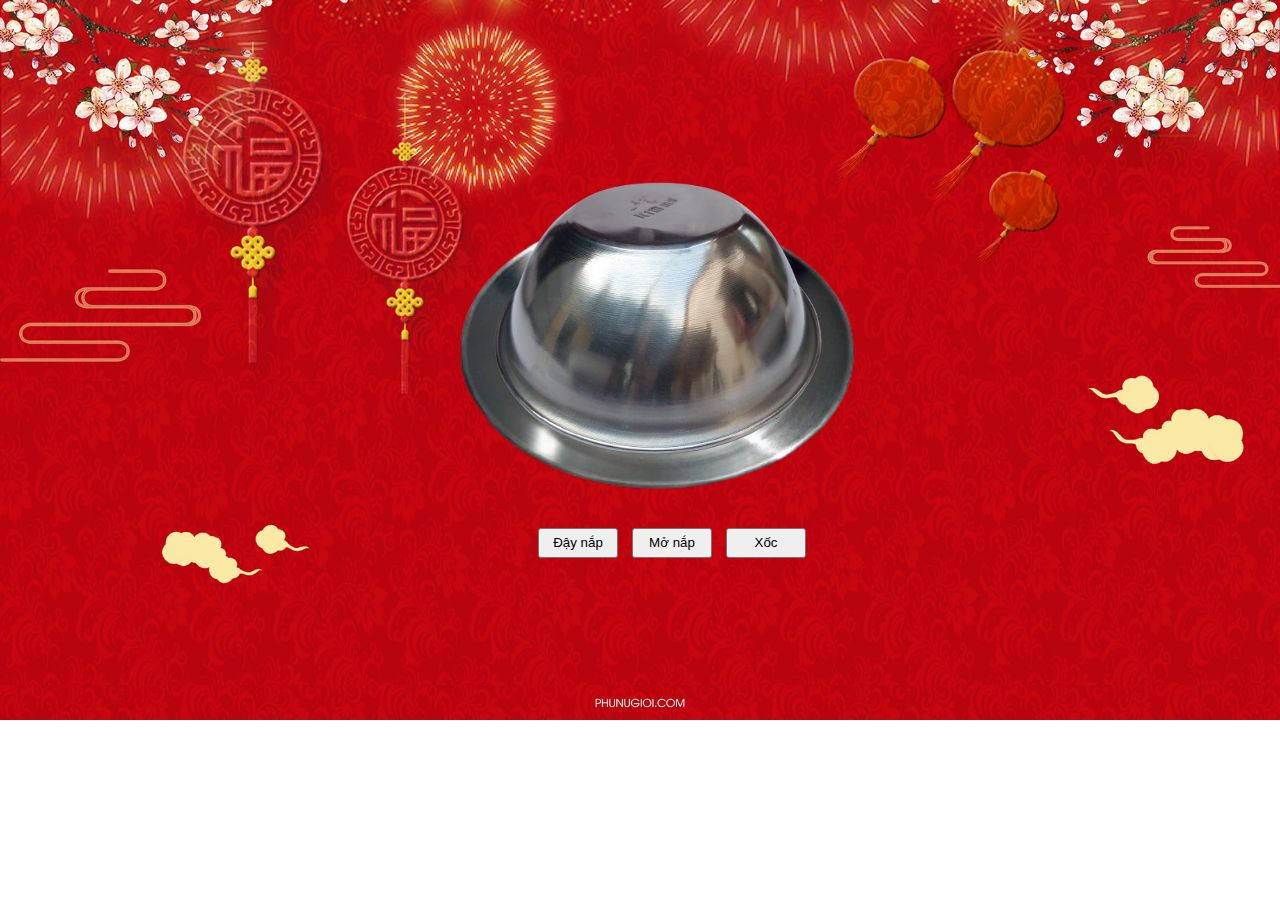
==== index.html @ 994931a8 "rerepush" ====
<!DOCTYPE html>
<html lang="en">
<head>
    <meta charset="UTF-8">
    <meta name="viewport" content="width=device-width, initial-scale=1.0">
    <title>Bầu cua</title>
    <script src="./js/script.js"></script>
    <link rel="stylesheet" href="./css/style.css">
    <link rel="shortcut icon" href="./images/logo.png" type="image/x-icon">
</head>
<body>
    <audio src="./sounds/mainSound.mp3" id="mainSound"></audio>
    <audio src="./sounds/audiomass-output.mp3" id="sound"></audio>
    <div id="bau-cua">
        <img id="dia" src="./images/chen-dia/dia-removebg-preview.png" alt="">
        <div id="mat-hot">
            <img alt="" src="./images/hot/ga.png" class="hot" id="hot1">
            <img alt="" src="./images/hot/ga.png" class="hot" id="hot2">
            <img alt="" src="./images/hot/ga.png" class="hot" id="hot3">
        </div>
        <span onclick="xoc()">
            <img id="chen" src="./images/chen-dia/chen-removebg-preview.png" alt="">
        </span>
    </div>
    <div id="nut">
        <button onclick="dayNap()">Đậy nắp</button>
        <button onclick="moNap()">Mở nắp</button>
        <button onclick="xoc()">Xốc</button>
    </div>
</body>
</html>
---- css/style.css ----
@media (min-width: 600px) {
    html {
        background-image: url(../images/bg/bg-desktop.jpg);
    }
}

@media (max-width: 599px) {
    html {
        background-image: url(../images/bg/bg-mobile.jpg);
    }
}


html{
    
    background-repeat: no-repeat;
    background-size: cover;
}
#bau-cua{
    position: relative;
    cursor: pointer;
}
#dia{
    margin: 200px 0 0 450px;
    width: 400px;
}
#chen{
    /* display: none; */
    width: 330px;
    height: 280px;
    position: absolute;
    top: 170px;
    left: 485px;
}
#nut{
    margin-top: 30px;
    margin-left: 530px;
}
button{
    margin-right: 10px;
    width: 80px;
    height: 30px;
    cursor: pointer;
    border: 1px solid #757575;
    border-radius: 3px;
}
button:hover{
    background-color: #cfcfcf;
    border-color: black;
}
#mat-hot{
    position: absolute;
    top: 260px;
    left: 530px;
}
.hot{
    width: 80px;
    border: 1px solid black;
    border-radius: 5px;
}
#hot1{
    position: absolute;
    top: 80px;
    left: 0;
}
#hot2{
    position: absolute;
    top: 0;
    left: 80px;
}
#hot3{
    position: absolute;
    top: 80px;
    left: 160px;
}

.moNap {
    transform: translateY(-200px);
    animation: moveUp 0.5s ease-in-out;
}

@keyframes moveUp {
    0% {
        transform: translateY(0);
    }
    100% {
        transform: translateY(-200px);
    }
}

.dayNap {
    transform: translateY(0px);
    animation: moveDown 0.5s ease-in-out;
}

@keyframes moveDown {
    0% {
        transform: translateY(-200px);
    }
    100% {
        transform: translateY(0px);
    }
}

.shake {
    animation: shake 0.3s ease-in-out;
}

@keyframes shake {
    0%, 100% {
        transform: translate(0, 0);
    }
    25% {
        transform: translate(-5px, -5px);
    }
    50% {
        transform: translate(5px, 5px);
    }
    75% {
        transform: translate(-5px, -5px);
    }
}
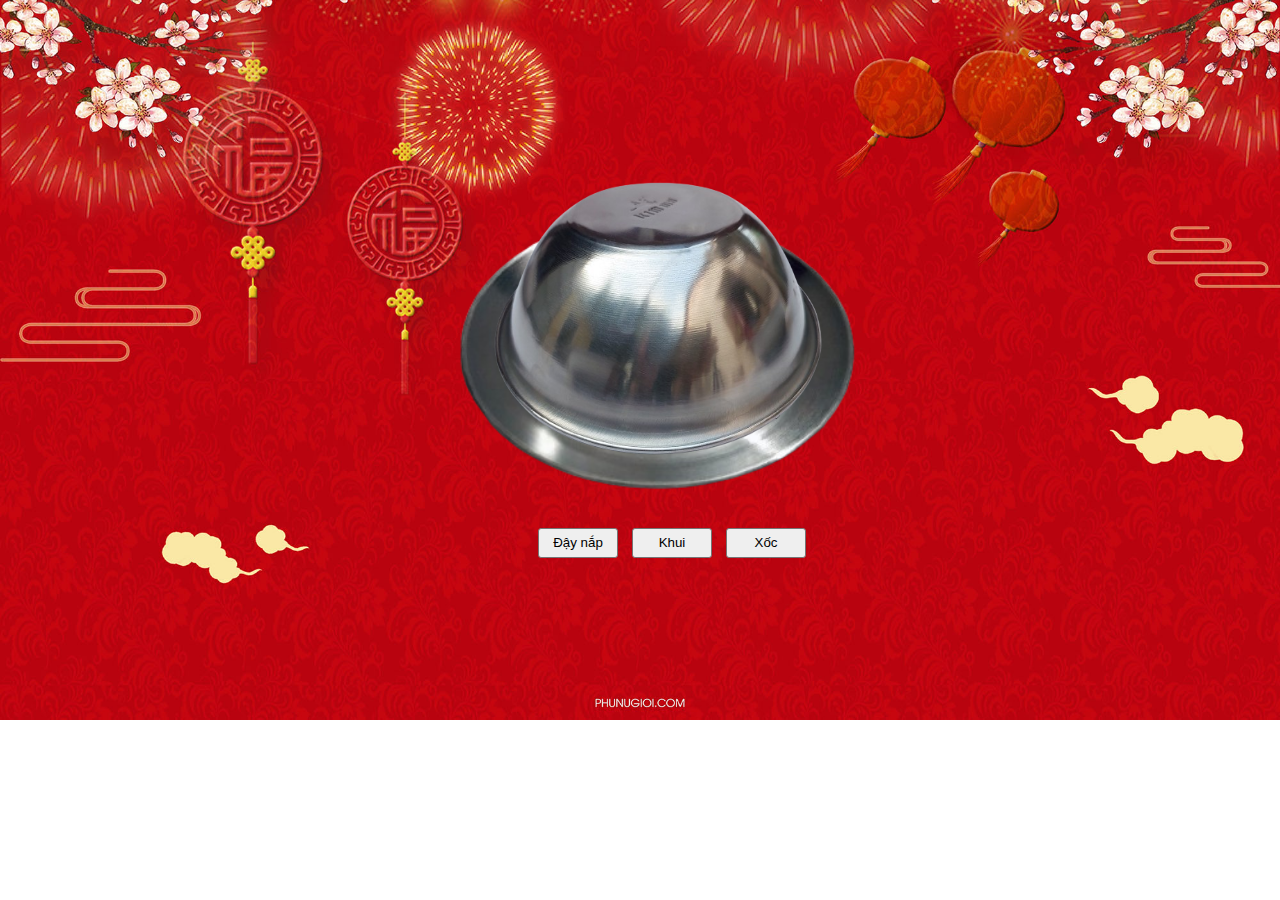
==== commit ece4c56c: "thêm tính năng bật tắt nhạc" ====
--- a/index.html
+++ b/index.html
@@ -4,6 +4,8 @@
     <meta charset="UTF-8">
     <meta name="viewport" content="width=device-width, initial-scale=1.0">
     <title>Bầu cua</title>
+    <!-- <link rel="stylesheet" href="https://cdnjs.cloudflare.com/ajax/libs/font-awesome/5.15.4/css/fontawesome.min.css" integrity="sha512-P9vJUXK+LyvAzj8otTOKzdfF1F3UYVl13+F8Fof8/2QNb8Twd6Vb+VD52I7+87tex9UXxnzPgWA3rH96RExA7A==" crossorigin="anonymous" referrerpolicy="no-referrer" /> -->
+    <link rel="stylesheet" href="https://cdnjs.cloudflare.com/ajax/libs/font-awesome/5.15.4/css/all.min.css" integrity="sha512-1ycn6IcaQQ40/MKBW2W4Rhis/DbILU74C1vSrLJxCq57o941Ym01SwNsOMqvEBFlcgUa6xLiPY/NS5R+E6ztJQ==" crossorigin="anonymous" referrerpolicy="no-referrer" />
     <script src="./js/script.js"></script>
     <link rel="stylesheet" href="./css/style.css">
     <link rel="shortcut icon" href="./images/logo.png" type="image/x-icon">
@@ -11,6 +13,8 @@
 <body>
     <audio src="./sounds/mainSound.mp3" id="mainSound"></audio>
     <audio src="./sounds/audiomass-output.mp3" id="sound"></audio>
+    <i onclick="nhac()" id="volume-max" class="fas fa-volume-up volume"></i>
+    <i onclick="nhac()" id="volume-min" class="fas fa-volume-mute volume"></i>
     <div id="bau-cua">
         <img id="dia" src="./images/chen-dia/dia-removebg-preview.png" alt="">
         <div id="mat-hot">
@@ -24,7 +28,7 @@
     </div>
     <div id="nut">
         <button onclick="dayNap()">Đậy nắp</button>
-        <button onclick="moNap()">Mở nắp</button>
+        <button onclick="moNap()">Khui</button>
         <button onclick="xoc()">Xốc</button>
     </div>
 </body>
--- a/css/style.css
+++ b/css/style.css
@@ -1,122 +1,235 @@
+
+/* desktop */
+
 @media (min-width: 600px) {
     html {
         background-image: url(../images/bg/bg-desktop.jpg);
+        background-repeat: no-repeat;
+        background-size: cover;
+    }
+    #bau-cua{
+        position: relative;
+        cursor: pointer;
+    }
+    .volume{
+        display: none;
+    }
+    #dia{
+        margin: 200px 0 0 450px;
+        width: 400px;
+    }
+    #chen{
+        width: 330px;
+        height: 280px;
+        position: absolute;
+        top: 170px;
+        left: 485px;
+    }
+    #nut{
+        margin-top: 30px;
+        margin-left: 530px;
+    }
+    button{
+        margin-right: 10px;
+        width: 80px;
+        height: 30px;
+        cursor: pointer;
+        border: 1px solid #757575;
+        border-radius: 3px;
+    }
+    button:hover{
+        background-color: #cfcfcf;
+        border-color: black;
+    }
+    #mat-hot{
+        position: absolute;
+        top: 260px;
+        left: 530px;
+    }
+    .hot{
+        width: 80px;
+        border: 1px solid black;
+        border-radius: 5px;
+    }
+    #hot1{
+        position: absolute;
+        top: 80px;
+        left: 0;
+    }
+    #hot2{
+        position: absolute;
+        top: 0;
+        left: 80px;
+    }
+    #hot3{
+        position: absolute;
+        top: 80px;
+        left: 160px;
+    }
+    
+    .moNap {
+        transform: translateY(-200px);
+        animation: moveUp 0.5s ease-in-out;
+    }
+    
+    @keyframes moveUp {
+        0% {
+            transform: translateY(0);
+        }
+        100% {
+            transform: translateY(-200px);
+        }
+    }
+    
+    .dayNap {
+        transform: translateY(0px);
+        animation: moveDown 0.5s ease-in-out;
+    }
+    
+    @keyframes moveDown {
+        0% {
+            transform: translateY(-200px);
+        }
+        100% {
+            transform: translateY(0px);
+        }
+    }
+    
+    .shake {
+        animation: shake 0.3s ease-in-out;
+    }
+    
+    @keyframes shake {
+        0%, 100% {
+            transform: translate(0, 0);
+        }
+        25% {
+            transform: translate(-5px, -5px);
+        }
+        50% {
+            transform: translate(5px, 5px);
+        }
+        75% {
+            transform: translate(-5px, -5px);
+        }
     }
 }
+
+
+
+/* moblie */
 
 @media (max-width: 599px) {
     html {
         background-image: url(../images/bg/bg-mobile.jpg);
-    }
-}
-
-
-html{
-    
-    background-repeat: no-repeat;
-    background-size: cover;
-}
-#bau-cua{
-    position: relative;
-    cursor: pointer;
-}
-#dia{
-    margin: 200px 0 0 450px;
-    width: 400px;
-}
-#chen{
-    /* display: none; */
-    width: 330px;
-    height: 280px;
-    position: absolute;
-    top: 170px;
-    left: 485px;
-}
-#nut{
-    margin-top: 30px;
-    margin-left: 530px;
-}
-button{
-    margin-right: 10px;
-    width: 80px;
-    height: 30px;
-    cursor: pointer;
-    border: 1px solid #757575;
-    border-radius: 3px;
-}
-button:hover{
-    background-color: #cfcfcf;
-    border-color: black;
-}
-#mat-hot{
-    position: absolute;
-    top: 260px;
-    left: 530px;
-}
-.hot{
-    width: 80px;
-    border: 1px solid black;
-    border-radius: 5px;
-}
-#hot1{
-    position: absolute;
-    top: 80px;
-    left: 0;
-}
-#hot2{
-    position: absolute;
-    top: 0;
-    left: 80px;
-}
-#hot3{
-    position: absolute;
-    top: 80px;
-    left: 160px;
-}
-
-.moNap {
-    transform: translateY(-200px);
-    animation: moveUp 0.5s ease-in-out;
-}
-
-@keyframes moveUp {
-    0% {
-        transform: translateY(0);
-    }
-    100% {
-        transform: translateY(-200px);
-    }
-}
-
-.dayNap {
-    transform: translateY(0px);
-    animation: moveDown 0.5s ease-in-out;
-}
-
-@keyframes moveDown {
-    0% {
-        transform: translateY(-200px);
-    }
-    100% {
+        background-repeat: no-repeat;
+        background-size: cover;
+        overflow: hidden;
+        position: relative;
+    }
+    .volume{
+        color: #b9b9b9;
+        font-size: 25px;
+        position: absolute;
+        top: 30px;
+        right: 18px;
+    }
+    #volume-min{
+        display: none;
+    }
+    #bau-cua{
+        margin-top: 50px;
+        position: relative;
+        cursor: pointer;
+        outline: none;
+    }
+    
+    #dia{
+        margin-top: 300px;
+        margin-left: calc((100vw - 350px) / 2);
+        width: 330px;
+        height: 200px;
+    }
+    #chen{
+        width: 270px;
+        height: 230px;
+        position: absolute;
+        top: 250px;
+        left: calc((100vw - 290px) / 2);
+    }
+    #nut, button{
+        display: none;
+    }
+    #mat-hot{
+        position: absolute;
+        top: 330px;
+        left: 95px;
+    }
+    .hot{
+        width: 60px;
+        border: 1px solid black;
+        border-radius: 5px;
+    }
+    #hot1{
+        position: absolute;
+        top: 70px;
+        left: 0;
+    }
+    #hot2{
+        position: absolute;
+        top: 5px;
+        left: 60px;
+    }
+    #hot3{
+        position: absolute;
+        top: 70px;
+        left: 120px;
+    }
+    
+    .moNap {
+        transform: translateY(-160px);
+        animation: moveUp 0.5s ease-in-out;
+    }
+    
+    @keyframes moveUp {
+        0% {
+            transform: translateY(0);
+        }
+        100% {
+            transform: translateY(-160px);
+        }
+    }
+    
+    .dayNap {
         transform: translateY(0px);
-    }
-}
-
-.shake {
-    animation: shake 0.3s ease-in-out;
-}
-
-@keyframes shake {
-    0%, 100% {
-        transform: translate(0, 0);
-    }
-    25% {
-        transform: translate(-5px, -5px);
-    }
-    50% {
-        transform: translate(5px, 5px);
-    }
-    75% {
-        transform: translate(-5px, -5px);
+        animation: moveDown 0.5s ease-in-out;
+    }
+    
+    @keyframes moveDown {
+        0% {
+            transform: translateY(-160px);
+        }
+        100% {
+            transform: translateY(0px);
+        }
+    }
+    
+    .shake {
+        animation: shake 0.3s ease-in-out;
+    }
+    
+    @keyframes shake {
+        0%, 100% {
+            transform: translate(0, 0);
+        }
+        25% {
+            transform: translate(-5px, -5px);
+        }
+        50% {
+            transform: translate(5px, 5px);
+        }
+        75% {
+            transform: translate(-5px, -5px);
+        }
     }
 }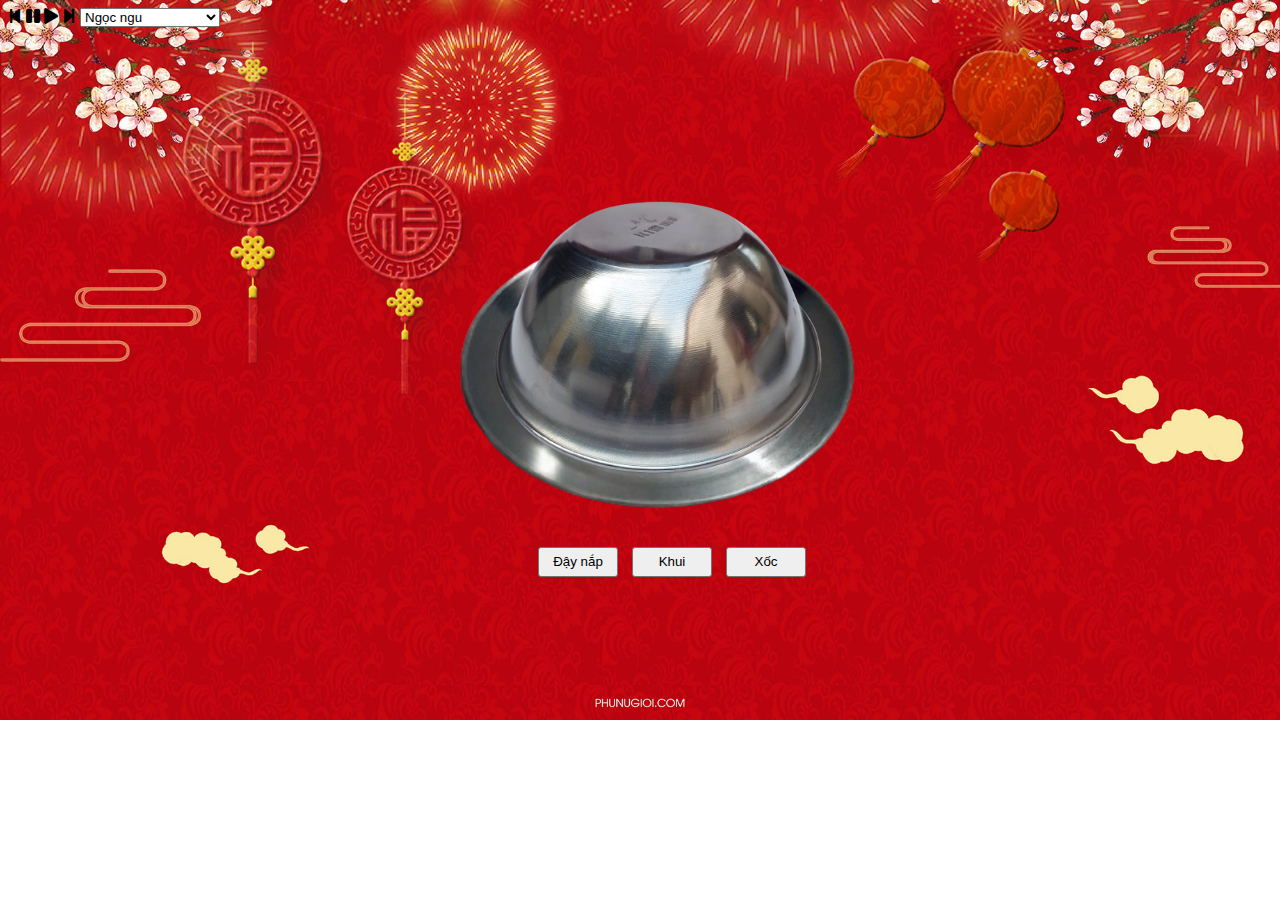
==== commit d51ed31b: "add audio function" ====
--- a/index.html
+++ b/index.html
@@ -4,17 +4,37 @@
     <meta charset="UTF-8">
     <meta name="viewport" content="width=device-width, initial-scale=1.0">
     <title>Bầu cua</title>
-    <!-- <link rel="stylesheet" href="https://cdnjs.cloudflare.com/ajax/libs/font-awesome/5.15.4/css/fontawesome.min.css" integrity="sha512-P9vJUXK+LyvAzj8otTOKzdfF1F3UYVl13+F8Fof8/2QNb8Twd6Vb+VD52I7+87tex9UXxnzPgWA3rH96RExA7A==" crossorigin="anonymous" referrerpolicy="no-referrer" /> -->
     <link rel="stylesheet" href="https://cdnjs.cloudflare.com/ajax/libs/font-awesome/5.15.4/css/all.min.css" integrity="sha512-1ycn6IcaQQ40/MKBW2W4Rhis/DbILU74C1vSrLJxCq57o941Ym01SwNsOMqvEBFlcgUa6xLiPY/NS5R+E6ztJQ==" crossorigin="anonymous" referrerpolicy="no-referrer" />
     <script src="./js/script.js"></script>
     <link rel="stylesheet" href="./css/style.css">
     <link rel="shortcut icon" href="./images/logo.png" type="image/x-icon">
 </head>
 <body>
-    <audio src="./sounds/mainSound.mp3" id="mainSound"></audio>
-    <audio src="./sounds/audiomass-output.mp3" id="sound"></audio>
-    <i onclick="nhac()" id="volume-max" class="fas fa-volume-up volume"></i>
-    <i onclick="nhac()" id="volume-min" class="fas fa-volume-mute volume"></i>
+    <audio src="" id="mainSound"></audio>
+    <audio src="./sounds/shakeSound.mp3" id="sound"></audio>
+    
+    <div id="menu">
+        <i id="prevIcon" class="fas fa-step-backward icon"></i>
+        <i id="pauseIcon" class="fas fa-pause icon"></i>
+        <i id="playIcon" class="fas fa-play icon"></i>
+        <i id="nextIcon" class="fas fa-step-forward icon"></i>
+
+        <select id="list">
+            <option value="./sounds/backgroundAudio/1.mp3" selected>Ngọc ngu</option>
+            <option value="./sounds/backgroundAudio/2.mp3">Tết là tết sum vầy</option>
+            <option value="./sounds/backgroundAudio/3.mp3">Nhạc xổ số remix</option>
+            <option value="./sounds/backgroundAudio/4.mp3">Mùa xuân đó có em</option>
+            <option value="./sounds/backgroundAudio/5.mp3">Tết đong đầy</option>
+            <option value="./sounds/backgroundAudio/6.mp3">Nhạc xổ số</option>
+            <option value="./sounds/backgroundAudio/7.mp3">Tết này con sẽ về</option>
+            <option value="./sounds/backgroundAudio/8.mp3">Như hoa mùa xuân</option>
+            <option value="./sounds/backgroundAudio/9.mp3">Happy new year</option>
+            <option value="./sounds/backgroundAudio/10.mp3">Chuyện cũ bỏ qua</option>
+        </select>
+
+    </div>
+        
+    
     <div id="bau-cua">
         <img id="dia" src="./images/chen-dia/dia-removebg-preview.png" alt="">
         <div id="mat-hot">
--- a/css/style.css
+++ b/css/style.css
@@ -10,9 +10,6 @@
     #bau-cua{
         position: relative;
         cursor: pointer;
-    }
-    .volume{
-        display: none;
     }
     #dia{
         margin: 200px 0 0 450px;
@@ -117,6 +114,10 @@
 
 
 
+
+
+
+
 /* moblie */
 
 @media (max-width: 599px) {
@@ -127,16 +128,49 @@
         overflow: hidden;
         position: relative;
     }
-    .volume{
-        color: #b9b9b9;
+    
+    #song{
+        position: absolute;
+        top: 20px;
+        left: 20px;
         font-size: 25px;
-        position: absolute;
-        top: 30px;
-        right: 18px;
-    }
-    #volume-min{
+        color: black;
+    }
+    #menu{
+        font-size: 16px;
+        display: flex;
+        position: relative;
+        top: 15px;
+    }
+    #playIcon{
         display: none;
     }
+    .icon{
+        margin: 0 10px;
+        color: black;
+    }
+    #list {
+        outline: none;
+        background-color: rgba(0, 0, 0, 0.3);
+        color: white;
+        padding: 3px;
+        border: 2px solid white;
+        border-radius: 20px;
+        line-height: 1.3;
+        font-size: 13px;
+        font-family: Verdana, Tahoma, sans-serif;
+        position: absolute;
+        top: -6px;
+        left: 110px;
+    }
+    #list option {
+        border: 10px solid black !important;
+        font-size: 12px;
+    }
+    option + option {
+        border-top: 1px solid white;
+    }
+
     #bau-cua{
         margin-top: 50px;
         position: relative;
@@ -145,12 +179,14 @@
     }
     
     #dia{
+        outline: none;
         margin-top: 300px;
         margin-left: calc((100vw - 350px) / 2);
         width: 330px;
         height: 200px;
     }
     #chen{
+        outline: none;
         width: 270px;
         height: 230px;
         position: absolute;
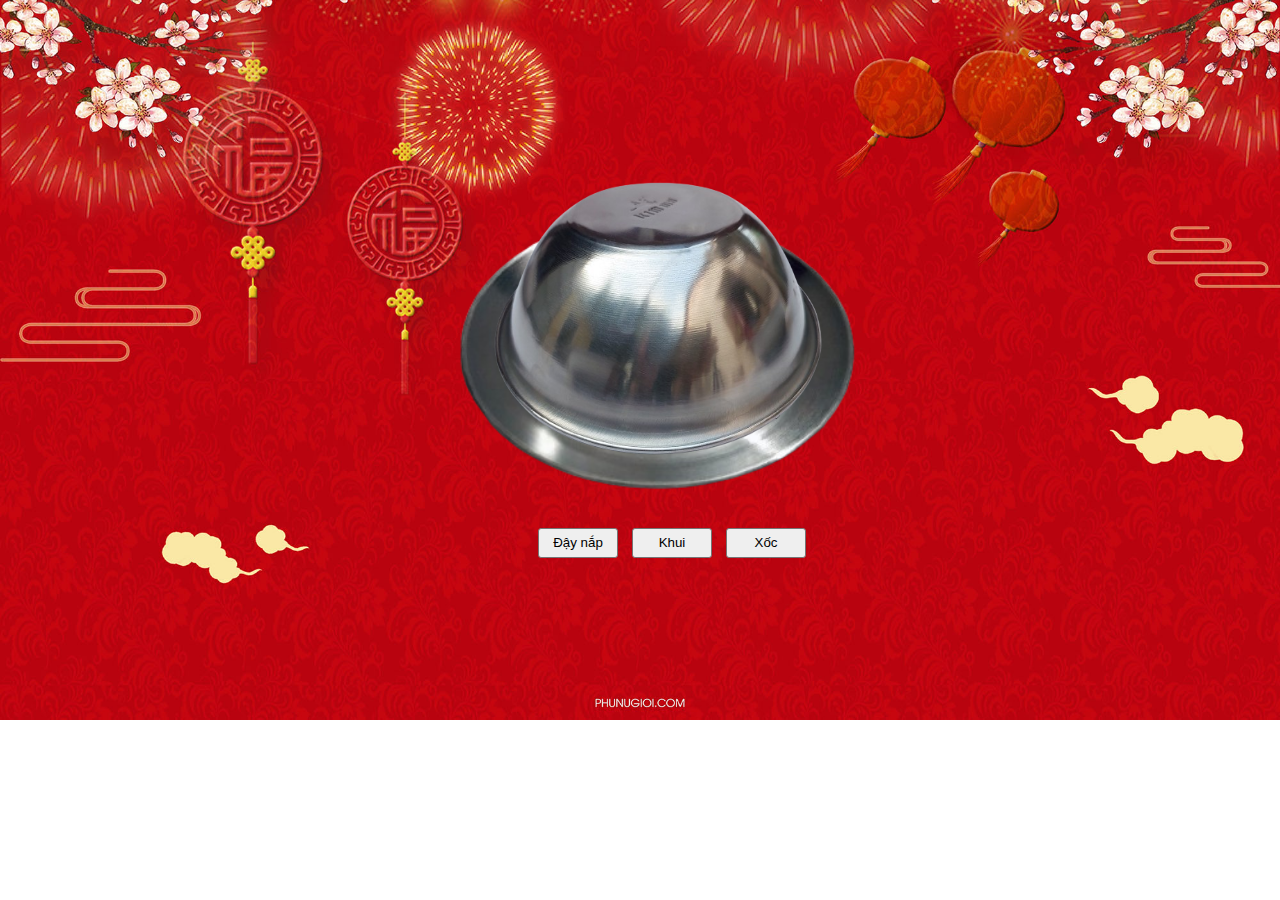
==== commit 1b61e13c: "thêm nhạc" ====
--- a/index.html
+++ b/index.html
@@ -20,8 +20,8 @@
         <i id="nextIcon" class="fas fa-step-forward icon"></i>
 
         <select id="list">
-            <option value="./sounds/backgroundAudio/1.mp3" selected>Ngọc ngu</option>
-            <option value="./sounds/backgroundAudio/2.mp3">Tết là tết sum vầy</option>
+            <option value="./sounds/backgroundAudio/1.mp3" selected>Vitas</option>
+            <option value="./sounds/backgroundAudio/2.mp3">Tết bình an</option>
             <option value="./sounds/backgroundAudio/3.mp3">Nhạc xổ số remix</option>
             <option value="./sounds/backgroundAudio/4.mp3">Mùa xuân đó có em</option>
             <option value="./sounds/backgroundAudio/5.mp3">Tết đong đầy</option>
@@ -30,6 +30,17 @@
             <option value="./sounds/backgroundAudio/8.mp3">Như hoa mùa xuân</option>
             <option value="./sounds/backgroundAudio/9.mp3">Happy new year</option>
             <option value="./sounds/backgroundAudio/10.mp3">Chuyện cũ bỏ qua</option>
+
+            <option value="./sounds/backgroundAudio/11.mp3">Có duyên không nợ</option>
+            <option value="./sounds/backgroundAudio/12.mp3">Anh drill vội thế</option>
+            <option value="./sounds/backgroundAudio/13.mp3">Nỗi đau ngự trị</option>
+            <option value="./sounds/backgroundAudio/14.mp3">Nơi tình yêu kết thúc</option>
+            <option value="./sounds/backgroundAudio/15.mp3">Anh nên yêu cô ấy</option>
+            <option value="./sounds/backgroundAudio/16.mp3">Đón xuân</option>
+            <option value="./sounds/backgroundAudio/17.mp3">Kiếp đỏ đen</option>
+            <option value="./sounds/backgroundAudio/18.mp3">Buông đôi tay nhau ra</option>
+            <option value="./sounds/backgroundAudio/19.mp3">Ngày mai người ta lấy chồng</option>
+            <option value="./sounds/backgroundAudio/20.mp3">Cô gái mở đường</option>
         </select>
 
     </div>
--- a/css/style.css
+++ b/css/style.css
@@ -6,6 +6,9 @@
         background-image: url(../images/bg/bg-desktop.jpg);
         background-repeat: no-repeat;
         background-size: cover;
+    }
+    #menu{
+        display: none;
     }
     #bau-cua{
         position: relative;
@@ -121,6 +124,9 @@
 /* moblie */
 
 @media (max-width: 599px) {
+    *, *:focus, *:active{
+        outline: none;
+    }
     html {
         background-image: url(../images/bg/bg-mobile.jpg);
         background-repeat: no-repeat;
@@ -142,7 +148,7 @@
         position: relative;
         top: 15px;
     }
-    #playIcon{
+    #pauseIcon{
         display: none;
     }
     .icon{
@@ -150,10 +156,13 @@
         color: black;
     }
     #list {
+        appearance: none;
+        -webkit-appearance: none;
+        -moz-appearance: none;
         outline: none;
         background-color: rgba(0, 0, 0, 0.3);
         color: white;
-        padding: 3px;
+        padding: 3px 0 3px 10px;
         border: 2px solid white;
         border-radius: 20px;
         line-height: 1.3;
@@ -163,18 +172,18 @@
         top: -6px;
         left: 110px;
     }
-    #list option {
+    #list > option {
         border: 10px solid black !important;
-        font-size: 12px;
-    }
-    option + option {
-        border-top: 1px solid white;
+        font-size: 10px ;
+    }
+    option:checked {
+        background-color: rgba(0, 0, 0, 0.3);
+        color: white;
     }
 
     #bau-cua{
         margin-top: 50px;
         position: relative;
-        cursor: pointer;
         outline: none;
     }
     
